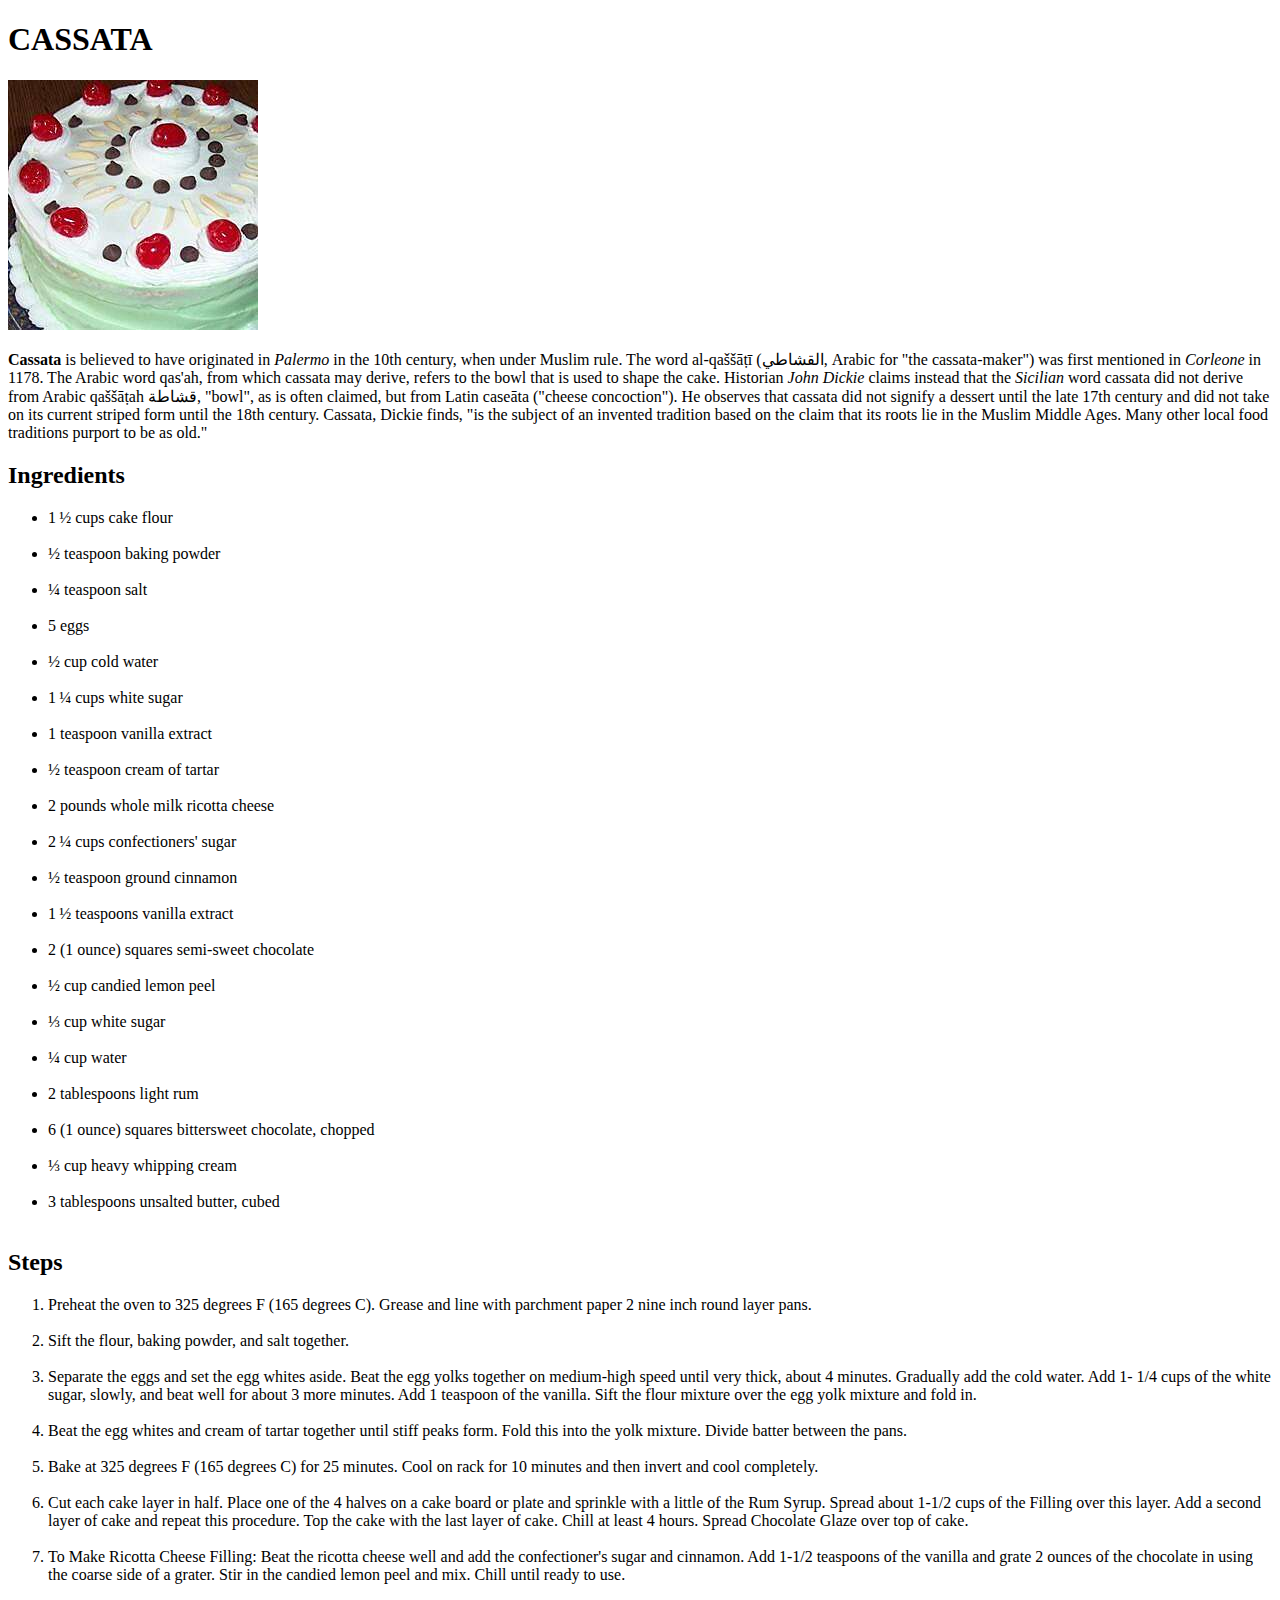
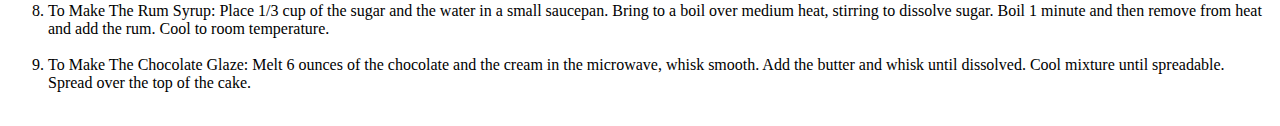
==== pages/cassata.html @ 850c94b0 "." ====
<!DOCTYPE html>
<html lang="en">
<head>
    <meta charset="UTF-8">
    <meta http-equiv="X-UA-Compatible" content="IE=edge">
    <meta name="viewport" content="width=device-width, initial-scale=1.0">
    <title>Lasagna Recipe</title>
</head>
<body>
    <h1>CASSATA</h1>
    <img src="../img/cassata.jpeg" alt="Immagine di Cassata">
    <p> <strong>Cassata</strong> is believed to have originated in <em>Palermo</em> in the 10th century, when under Muslim rule. The word al-qaššāṭī (القشاطي, 
        Arabic for "the cassata-maker") was first mentioned in  <em>Corleone</em> in 1178.
        The Arabic word qas'ah, from which cassata may derive, refers to the bowl that is used to shape the cake. 
        Historian <em>John Dickie</em> claims instead that the <em>Sicilian</em> word cassata did not derive from Arabic qaššāṭah قشاطة, "bowl", as is often claimed, but from Latin caseāta ("cheese concoction"). 
        He observes that cassata did not signify a dessert until the late 17th century and did not take on its current striped form until the 18th century. Cassata, Dickie finds, "is the subject of an invented tradition based on the claim that its roots lie in the Muslim Middle Ages. 
        Many other local food traditions purport to be as old."
    </p>
    <h2>Ingredients</h2>
    <ul>
        <li>1 ½ cups cake flour</li><br>
        <li>½ teaspoon baking powder</li><br>
        <li>¼ teaspoon salt</li><br>
        <li>5 eggs</li><br>
        <li>½ cup cold water</li><br>
        <li>1 ¼ cups white sugar</li><br>
        <li>1 teaspoon vanilla extract</li><br>
        <li>½ teaspoon cream of tartar</li><br>
        <li>2 pounds whole milk ricotta cheese</li><br>
        <li>2 ¼ cups confectioners' sugar</li><br>
        <li>½ teaspoon ground cinnamon</li><br>
        <li>1 ½ teaspoons vanilla extract</li><br>
        <li>2 (1 ounce) squares semi-sweet chocolate</li><br>
        <li>½ cup candied lemon peel</li><br>
        <li>⅓ cup white sugar</li><br>
        <li>¼ cup water</li><br>
        <li>2 tablespoons light rum</li><br>
        <li>6 (1 ounce) squares bittersweet chocolate, chopped</li><br>
        <li>⅓ cup heavy whipping cream</li><br>
        <li>3 tablespoons unsalted butter, cubed</li><br>
    </ul>
    <h2>Steps</h2>
    <ol>
        <li>Preheat the oven to 325 degrees F (165 degrees C). Grease and line with parchment paper 2 nine inch round layer pans.</li><br>
        <li>Sift the flour, baking powder, and salt together.</li><br>
        <li>Separate the eggs and set the egg whites aside. Beat the egg yolks together on medium-high speed until very thick, about 4 minutes. Gradually add the cold water. Add 1- 1/4 cups of the white sugar, slowly, and beat well for about 3 more minutes. Add 1 teaspoon of the vanilla. Sift the flour mixture over the egg yolk mixture and fold in.</li><br>
        <li>Beat the egg whites and cream of tartar together until stiff peaks form. Fold this into the yolk mixture. Divide batter between the pans.</li><br>
        <li>Bake at 325 degrees F (165 degrees C) for 25 minutes. Cool on rack for 10 minutes and then invert and cool completely.</li><br>
        <li>Cut each cake layer in half. Place one of the 4 halves on a cake board or plate and sprinkle with a little of the Rum Syrup. Spread about 1-1/2 cups of the Filling over this layer. Add a second layer of cake and repeat this procedure. Top the cake with the last layer of cake. Chill at least 4 hours. Spread Chocolate Glaze over top of cake.</li><br>
        <li>To Make Ricotta Cheese Filling: Beat the ricotta cheese well and add the confectioner's sugar and cinnamon. Add 1-1/2 teaspoons of the vanilla and grate 2 ounces of the chocolate in using the coarse side of a grater. Stir in the candied lemon peel and mix. Chill until ready to use.</li><br>
        <li>To Make The Rum Syrup: Place 1/3 cup of the sugar and the water in a small saucepan. Bring to a boil over medium heat, stirring to dissolve sugar. Boil 1 minute and then remove from heat and add the rum. Cool to room temperature.</li><br>
        <li>To Make The Chocolate Glaze: Melt 6 ounces of the chocolate and the cream in the microwave, whisk smooth. Add the butter and whisk until dissolved. Cool mixture until spreadable. Spread over the top of the cake.</li><br>
    </ol>

</body>
</html>
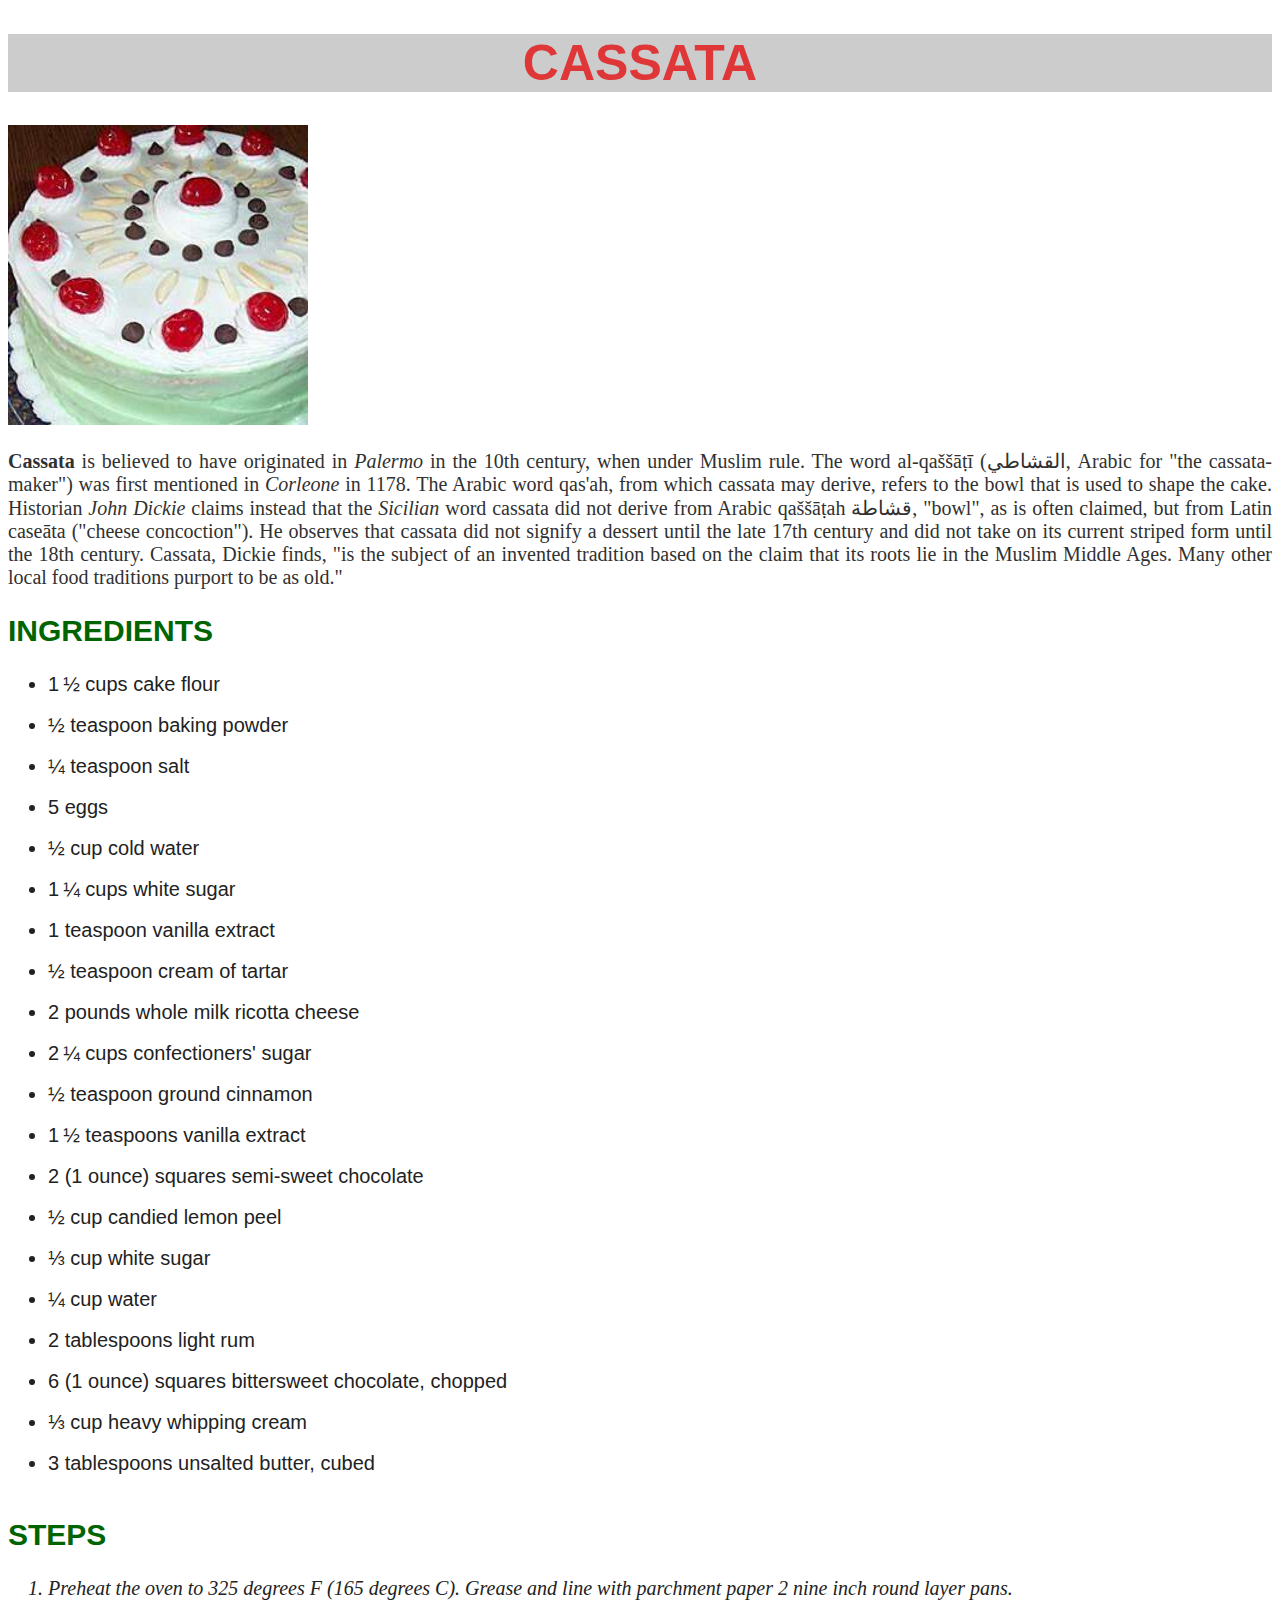
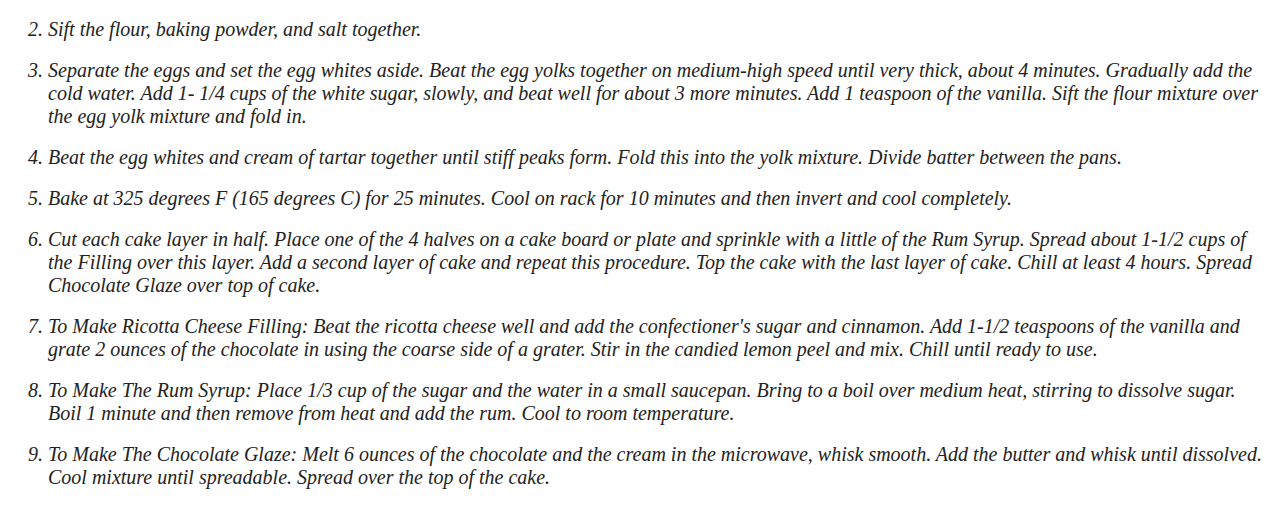
==== commit a93ef9be: "first styling" ====
--- a/pages/cassata.html
+++ b/pages/cassata.html
@@ -1,6 +1,7 @@
 <!DOCTYPE html>
 <html lang="en">
 <head>
+    <link rel="stylesheet" href="../style.css">
     <meta charset="UTF-8">
     <meta http-equiv="X-UA-Compatible" content="IE=edge">
     <meta name="viewport" content="width=device-width, initial-scale=1.0">
@@ -8,7 +9,7 @@
 </head>
 <body>
     <h1>CASSATA</h1>
-    <img src="../img/cassata.jpeg" alt="Immagine di Cassata">
+    <img class="img-center" src="../img/cassata.jpeg" alt="Immagine di Cassata">
     <p> <strong>Cassata</strong> is believed to have originated in <em>Palermo</em> in the 10th century, when under Muslim rule. The word al-qaššāṭī (القشاطي, 
         Arabic for "the cassata-maker") was first mentioned in  <em>Corleone</em> in 1178.
         The Arabic word qas'ah, from which cassata may derive, refers to the bowl that is used to shape the cake. 
--- a/style.css
+++ b/style.css
@@ -0,0 +1,63 @@
+
+/* TYPE SELECTOR */
+
+h1 {
+    text-align: center;
+    font-size: 50px;
+    color: rgb(223, 55, 55);
+    background-color: rgba(0, 0, 0, 0.2);
+}
+
+h2 {
+    font-size: 30px;
+    text-align: left;
+    color: darkgreen;
+}
+
+p {
+    font-size: 20px;
+    color: rgb(49, 49, 49);
+    text-align: justify;
+    font-family: 'Times New Roman', Times, serif;
+}
+
+img {
+    height: 300px;
+    width: auto;
+}
+ 
+/* CLASS SELECTOR */
+
+.main-link {
+    display: block;
+    width: auto;
+    text-align: center;     
+    color: rgb(34, 34, 34);
+    background-color: beige;
+    font-size: 30px;
+}
+
+/* DESCENDANT COMBINATOR */
+
+ul li {
+    width: auto;
+    color: rgb(34, 34, 34);
+    font-size: 20px;
+    font-family: Arial, Helvetica, sans-serif;
+}
+
+ol li {
+    width: auto;
+    color: rgb(34, 34, 34);
+    font-size: 20px;
+    font-family: 'Times New Roman', Times, serif;
+    font-style: italic;
+}
+
+/* GROUPING SELECTOR */
+
+h1,h2 {
+    font-weight: bold;
+    font-family: Arial, Helvetica, sans-serif;
+    text-transform: uppercase;
+}